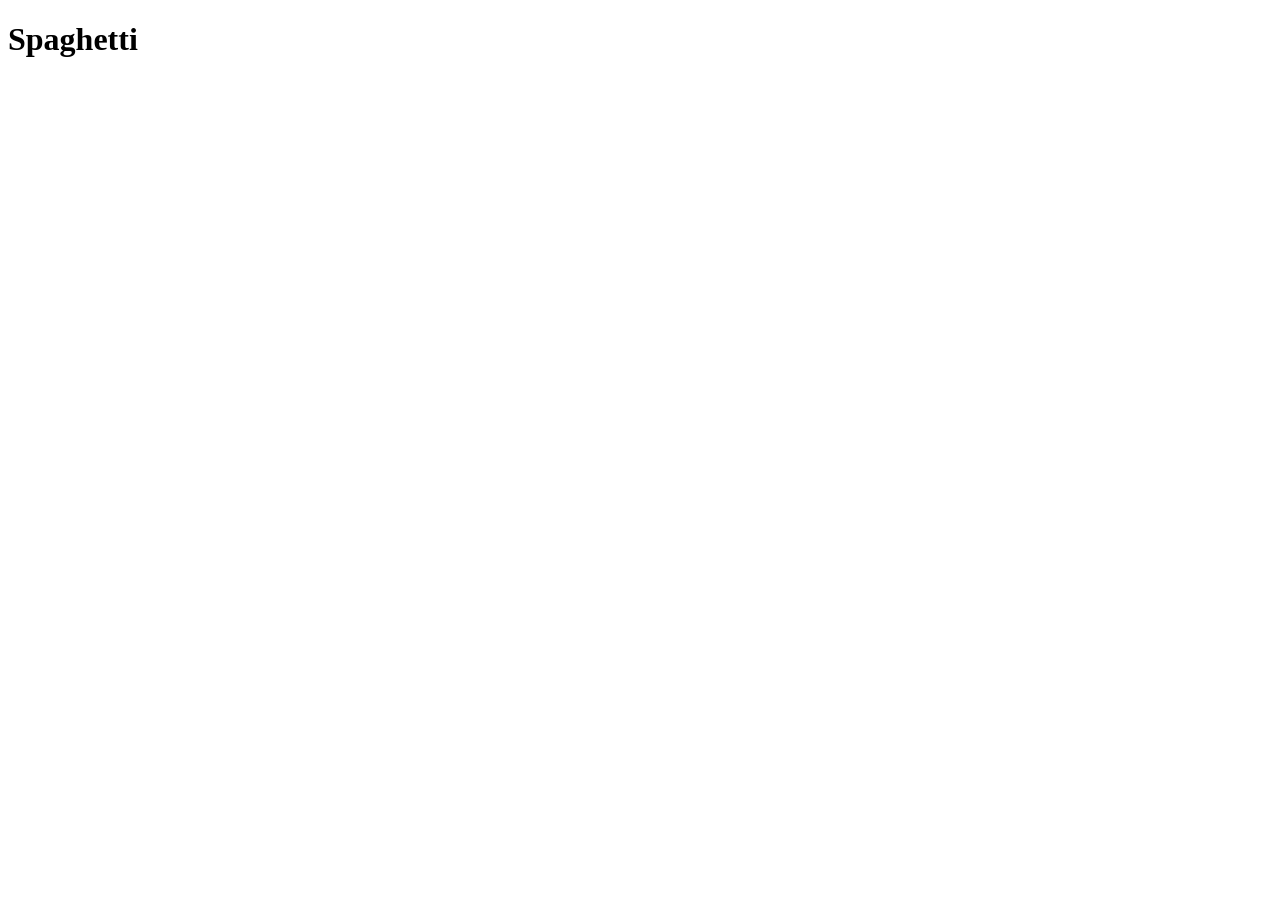
==== recipes/spagettii.html @ e8a97df7 "Create new file for recipes" ====
<!DOCTYPE html>
<html lang="en">
<head>
    <meta charset="UTF-8">
    <meta name="viewport" content="width=device-width, initial-scale=1.0">
    <title>Spaghetti</title>
</head>
<body>
    <h1>Spaghetti</h1>
</body>
</html>
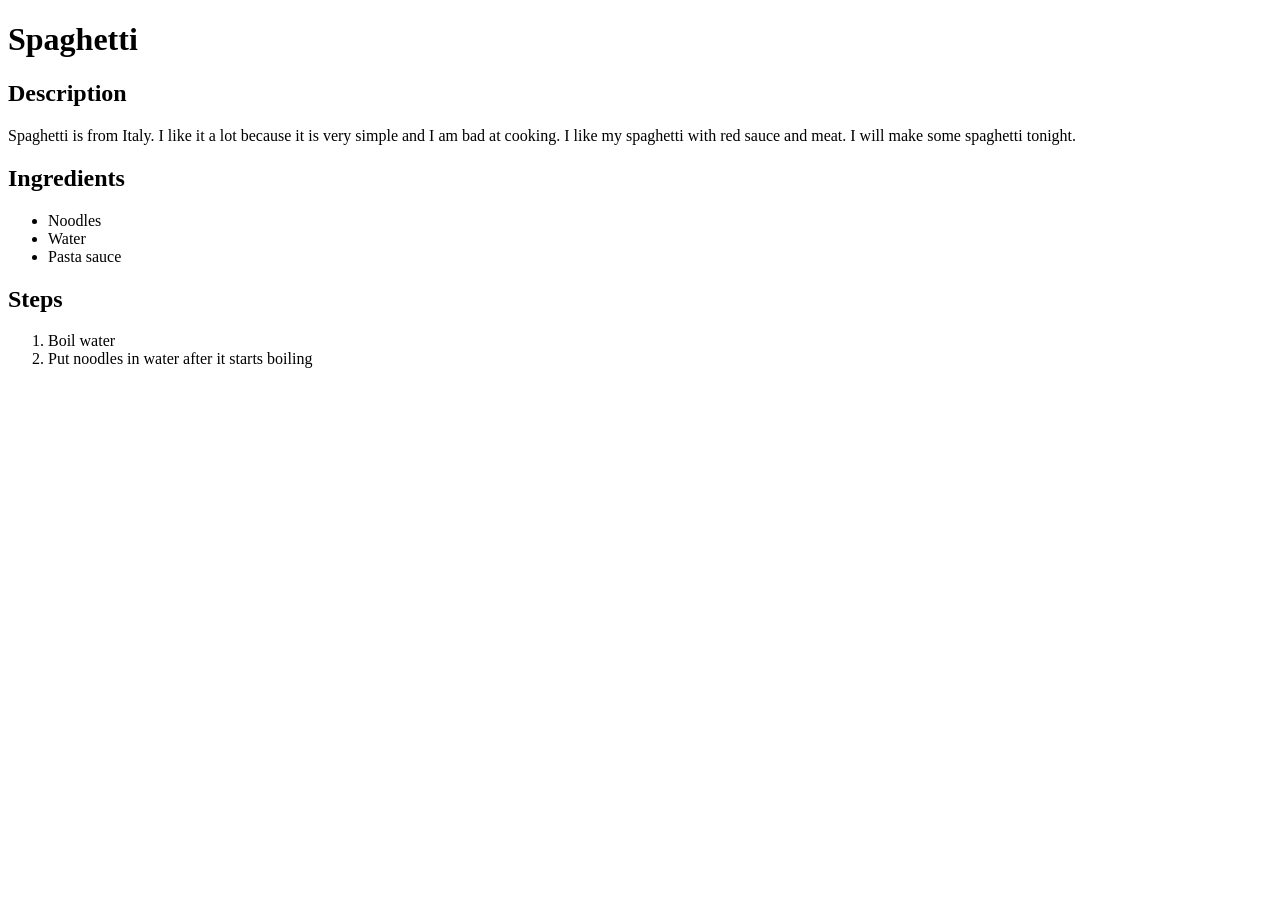
==== commit 7bea6965: "Add steps to recipes" ====
--- a/recipes/spagettii.html
+++ b/recipes/spagettii.html
@@ -7,5 +7,29 @@
 </head>
 <body>
     <h1>Spaghetti</h1>
+
+    <h2>Description</h2>
+
+    <p>Spaghetti is from Italy. I like it a lot because it is very simple 
+        and I am bad at cooking. I like my spaghetti with red sauce and meat.
+        I will make some spaghetti tonight.
+    </p>
+
+    <h2>Ingredients</h2>
+
+    <ul>
+        <li>Noodles</li>
+        <li>Water</li>
+        <li>Pasta sauce</li>
+    </ul>
+
+    <h2>Steps</h2>
+
+    <ol>
+        <li>Boil water</li>
+        <li>Put noodles in water after it starts boiling</li>
+    </ol>
+
+
 </body>
 </html>
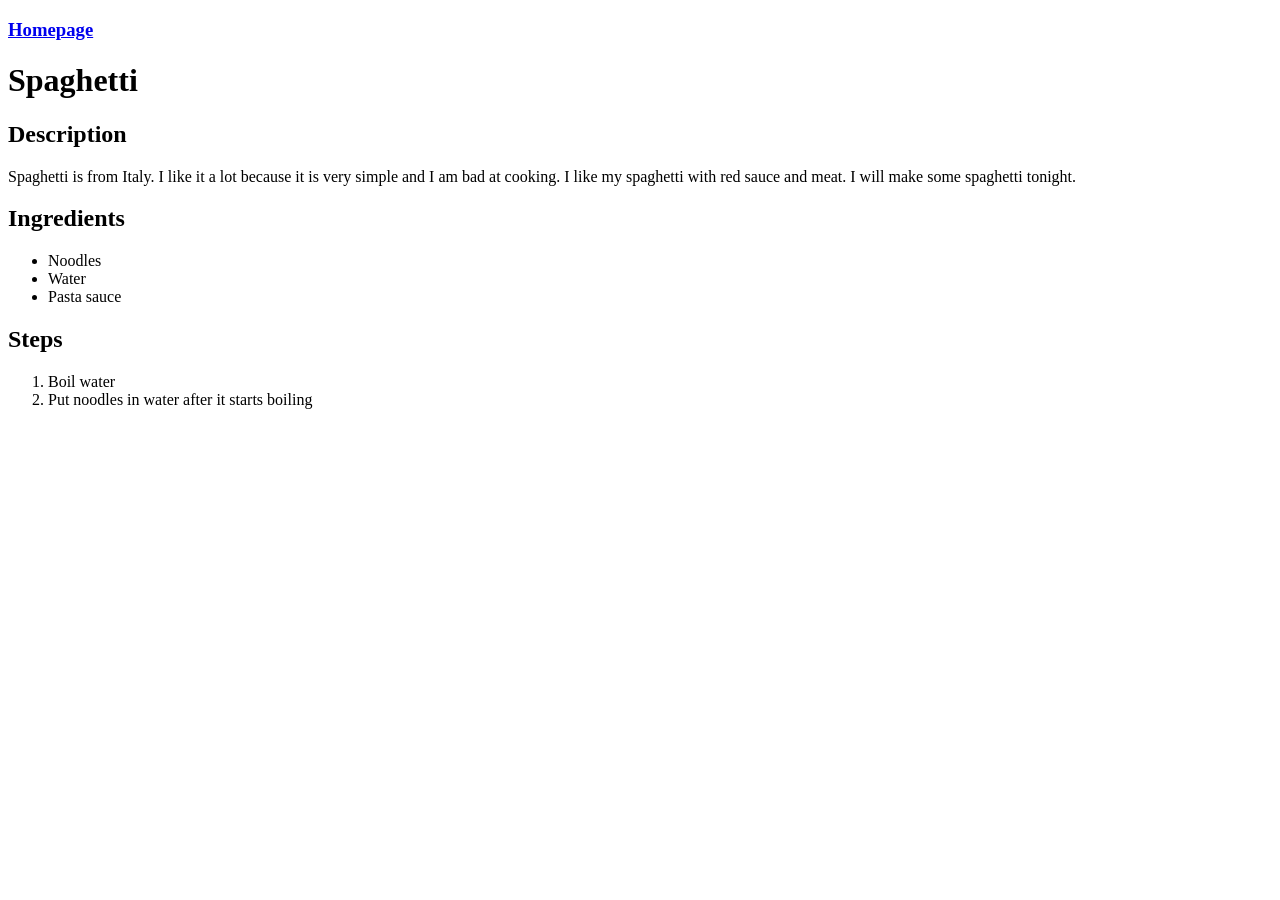
==== commit afde635e: "Add link to homepage" ====
--- a/recipes/spagettii.html
+++ b/recipes/spagettii.html
@@ -6,6 +6,9 @@
     <title>Spaghetti</title>
 </head>
 <body>
+
+    <h3><a href="../index.html">Homepage</a></h3>
+
     <h1>Spaghetti</h1>
 
     <h2>Description</h2>
